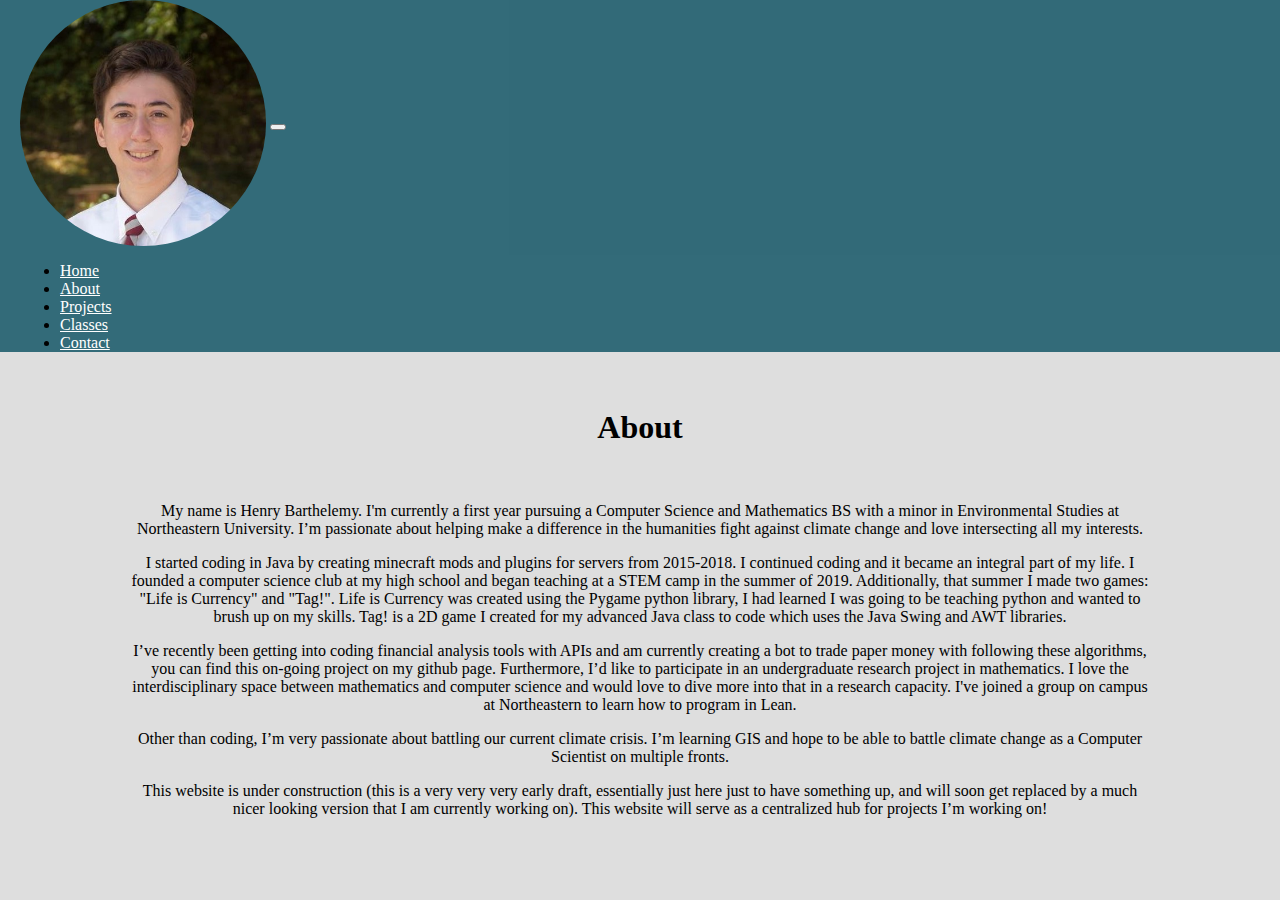
==== about.html @ 3861b894 "Add files via upload" ====
<!DOCTYPE html>
<html lang="en">

<head>
    <title>Henry's Website</title>
    <meta charset="utf-8">
    <meta name="viewport" content="width=device-width, initial-scale=1">
    <link href="https://cdn.jsdelivr.net/npm/bootstrap@5.1.3/dist/css/bootstrap.min.css" rel="stylesheet"
        integrity="sha384-1BmE4kWBq78iYhFldvKuhfTAU6auU8tT94WrHftjDbrCEXSU1oBoqyl2QvZ6jIW3" crossorigin="anonymous">
    <link rel="stylesheet" type="text/css" href="main.css">

</head>

<body>
    <script src="https://cdn.jsdelivr.net/npm/bootstrap@5.1.3/dist/js/bootstrap.bundle.min.js"
        integrity="sha384-ka7Sk0Gln4gmtz2MlQnikT1wXgYsOg+OMhuP+IlRH9sENBO0LRn5q+8nbTov4+1p"
        crossorigin="anonymous"></script>

    <nav class="navbar navbar-expand-md">
        <a class="navbar-brand" href="#"><img id="logo-headshot" src="headshot.jpg" alt="Henry's Headshot"></a>
        <button class="navbar-toggler navbar-dark" type="button" data-toggle="collapse" data-target="#main-navigation">
            <span class="navbar-toggler-icon"></span>
        </button>
        <div class="collapse navbar-collapse" id="main-navigation">
            <ul class="navbar-nav">
                <li class="nav-item">
                    <a class="nav-link" href="index.html">Home</a>
                </li>
                <li class="nav-item">
                    <a class="nav-link" href="about.html">About</a>
                </li>
                <li class="nav-item">
                    <a class="nav-link" href="projects.html">Projects</a>
                </li>
                <li class="nav-item">
                    <a class="nav-link" href="classes.html">Classes</a>
                </li>
                <li class="nav-item">
                    <a class="nav-link" href="contact.html">Contact</a>
                </li>
            </ul>
        </div>
    </nav>

    <div id="main-text-block">
        <h1 class="title">About </h1>
        <br>
        <p class="info">My name is Henry Barthelemy. I'm currently a first year pursuing a Computer Science and
            Mathematics BS with a minor in Environmental Studies at Northeastern University. I’m passionate about
            helping make a difference in the humanities fight against climate change and love intersecting all my
            interests. </p>
        <p class="info"> I started coding in Java by creating minecraft mods and plugins for servers from 2015-2018. I
            continued coding and it became an integral part of my life. I founded a computer science club at my high
            school and began teaching at a STEM camp in the summer of 2019. Additionally, that summer I made two games:
            "Life is Currency" and "Tag!". Life is Currency was created using the Pygame python library, I had learned I
            was going to be teaching python and wanted to brush up on my skills. Tag! is a 2D game I created for my
            advanced Java class to code which uses the Java Swing and AWT libraries. </p>
        <p class="info"> I’ve recently been getting into coding financial analysis tools with APIs and am currently
            creating a bot to trade paper money with following these algorithms, you can find this on-going project on
            my github page. Furthermore, I’d like to participate in an undergraduate research project in mathematics. I
            love the interdisciplinary space between mathematics and computer science and would love to dive more into
            that in a research capacity. I've joined a group on campus at Northeastern to learn how to program in Lean.
        </p>
        <p class="info"> Other than coding, I’m very passionate about battling our current climate crisis. I’m learning
            GIS and hope to be able to battle climate change as a Computer Scientist on multiple fronts. </p>
        <p class="info"> This website is under construction (this is a very very very early draft, essentially just here
            just to have something up, and will soon get replaced by a much nicer looking version that I am currently
            working on). This website will serve as a centralized hub for projects I’m working on! </p>

    </div>

    
    <script src="main.js"></script>

    
</body>

</html>
---- main.css ----
#logo-headshot{
    width:  20%;
    border-radius: 50%;
    height: auto;
    border: none;
    vertical-align: middle;
}
.navbar {
    background: #074d5fcc;
    padding-left: 20px;
    padding-right: 30px;
}
.nav-link,
.navbar-brand {
    color: #fff;    
    cursor: pointer;
}
.nav-link {
    margin-right: 1.7em !important;
    color: #fff;
}
.nav-link:hover {
    color: rgba(0, 0, 0, 0.644);
}
.navbar-collapse {
    justify-content: flex-end;
}
body {
    padding: 0;
    margin: 0;
    background: #cfcfcfad;
}

#main-text-block {
    padding-top: 20px;
    margin: auto;
    width: 80%;
    text-align:  center;
}

#main-text-block h1 {
    font-weight: bold;
}

.projects-background {
    padding: 20px;
    width: 80%;
    margin: auto;
}
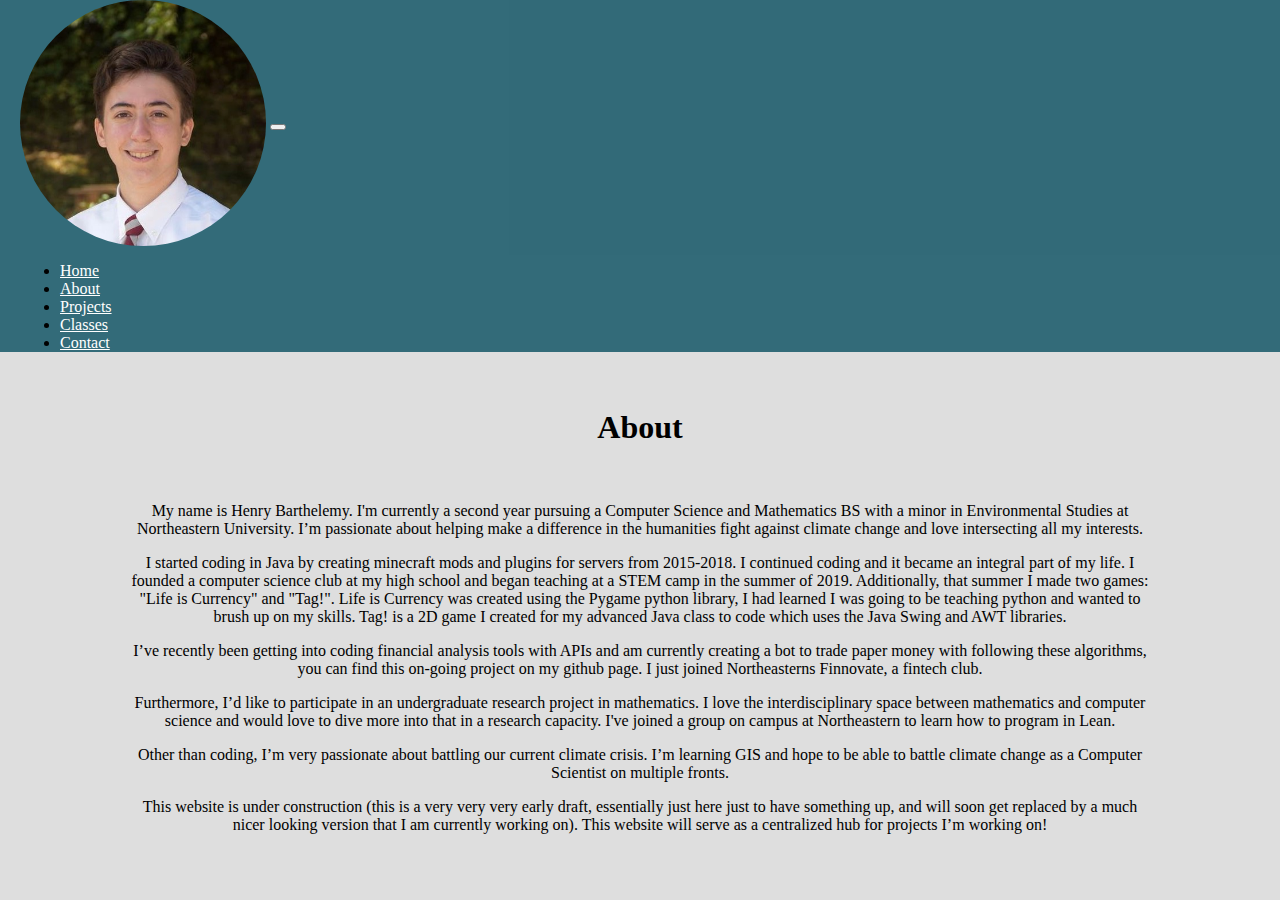
==== commit c8744cd5: "Update about.html" ====
--- a/about.html
+++ b/about.html
@@ -16,36 +16,42 @@
         integrity="sha384-ka7Sk0Gln4gmtz2MlQnikT1wXgYsOg+OMhuP+IlRH9sENBO0LRn5q+8nbTov4+1p"
         crossorigin="anonymous"></script>
 
-    <nav class="navbar navbar-expand-md">
-        <a class="navbar-brand" href="#"><img id="logo-headshot" src="headshot.jpg" alt="Henry's Headshot"></a>
-        <button class="navbar-toggler navbar-dark" type="button" data-toggle="collapse" data-target="#main-navigation">
-            <span class="navbar-toggler-icon"></span>
-        </button>
-        <div class="collapse navbar-collapse" id="main-navigation">
-            <ul class="navbar-nav">
-                <li class="nav-item">
-                    <a class="nav-link" href="index.html">Home</a>
-                </li>
-                <li class="nav-item">
-                    <a class="nav-link" href="about.html">About</a>
-                </li>
-                <li class="nav-item">
-                    <a class="nav-link" href="projects.html">Projects</a>
-                </li>
-                <li class="nav-item">
-                    <a class="nav-link" href="classes.html">Classes</a>
-                </li>
-                <li class="nav-item">
-                    <a class="nav-link" href="contact.html">Contact</a>
-                </li>
-            </ul>
+    <!-- START OF NAVIGATION BAR -->
+    <nav class="navbar navbar-expand-lg">
+        <div class="container-fluid">
+            <a class="navbar-brand" href="#"><img id="logo-headshot" src="headshot.jpg" alt="Henry's Headshot"></a>
+            <button class="navbar-toggler navbar-dark" type="button" data-bs-toggle="collapse" data-bs-target="#navbarSupportedContent" aria-controls="navbarSupportedContent" aria-expanded="false" aria-label="Toggle navigation">
+                <span class="navbar-toggler-icon"></span>
+            </button>
+
+            <div class="collapse navbar-collapse" id="navbarSupportedContent">
+                <ul class="navbar-nav mb-2 mb-lg-0">
+                    <li class="nav-item">
+                        <a class="nav-link active" aria-current="page" href="index.html">Home</a>
+                    </li>
+                    <li class="nav-item">
+                        <a class="nav-link" href="about.html">About</a>
+                    </li>
+                    <li class="nav-item">
+                        <a class="nav-link" href="projects.html">Projects</a>
+                    </li>
+                    <li class="nav-item">
+                        <a class="nav-link" href="classes.html">Classes</a>
+                    </li>
+                    <li class="nav-item">
+                        <a class="nav-link" href="contact.html">Contact</a>
+                    </li>
+                </ul>
+            </div>
         </div>
     </nav>
+    <!-- END OF NAVIGATION BAR -->
+    
 
     <div id="main-text-block">
         <h1 class="title">About </h1>
         <br>
-        <p class="info">My name is Henry Barthelemy. I'm currently a first year pursuing a Computer Science and
+        <p class="info">My name is Henry Barthelemy. I'm currently a second year pursuing a Computer Science and
             Mathematics BS with a minor in Environmental Studies at Northeastern University. I’m passionate about
             helping make a difference in the humanities fight against climate change and love intersecting all my
             interests. </p>
@@ -57,7 +63,10 @@
             advanced Java class to code which uses the Java Swing and AWT libraries. </p>
         <p class="info"> I’ve recently been getting into coding financial analysis tools with APIs and am currently
             creating a bot to trade paper money with following these algorithms, you can find this on-going project on
-            my github page. Furthermore, I’d like to participate in an undergraduate research project in mathematics. I
+            my github page. I just joined Northeasterns Finnovate, a fintech club. 
+        </p>
+        <p class = "info">
+            Furthermore, I’d like to participate in an undergraduate research project in mathematics. I
             love the interdisciplinary space between mathematics and computer science and would love to dive more into
             that in a research capacity. I've joined a group on campus at Northeastern to learn how to program in Lean.
         </p>
@@ -75,4 +84,4 @@
     
 </body>
 
-</html>+</html>
--- a/main.css
+++ b/main.css
@@ -5,26 +5,32 @@
     border: none;
     vertical-align: middle;
 }
+
 .navbar {
     background: #074d5fcc;
     padding-left: 20px;
     padding-right: 30px;
 }
+
 .nav-link,
 .navbar-brand {
     color: #fff;    
     cursor: pointer;
 }
+
 .nav-link {
     margin-right: 1.7em !important;
     color: #fff;
 }
+
 .nav-link:hover {
     color: rgba(0, 0, 0, 0.644);
 }
+
 .navbar-collapse {
     justify-content: flex-end;
 }
+
 body {
     padding: 0;
     margin: 0;
@@ -42,9 +48,73 @@
     font-weight: bold;
 }
 
-.projects-background {
+.projects-container {
     padding: 20px;
-    width: 80%;
     margin: auto;
+    width: 90%
 }
 
+.card {
+    margin-bottom: 30px;
+}
+.classtable {
+    border: #000000;
+    border-width: 1px;
+    border-style: solid;
+    text-align: center;
+}
+
+.titlerow {
+    background-color: #cfcfcfad;
+    border-width: 1px;
+    border-style: solid;
+    border-color: #000000;
+}
+.year {
+    background-color: #e4dedead;
+    border-width: 1px;
+    border-style: solid;
+    border-color: #000000;
+    display: flex;
+    justify-content: center;
+}
+.class {
+    padding-top: 5px;
+    padding-bottom: 5px;
+    display: flex;
+    justify-content: center;
+}
+
+.classes {
+    background-color: #e4dedead;
+    border-width: 1px;
+    border-style: solid;
+    border-color: #000000;
+}
+.socialcard {
+    display: flex;
+    justify-content: center;
+    margin-bottom: 20px;
+}
+
+.socialbar {
+    width: 70%;
+}
+
+.socialcardinside {
+    display: flex;
+    justify-content: center;
+    background-color: #6cb7cacc;
+    border-style: solid;
+    border-radius: 15%;
+}
+
+.socialbar a{
+    text-decoration:  none;
+    color: black;
+    padding: 20px;
+}
+
+.resumeinfo {
+    padding-top: 100px;
+}